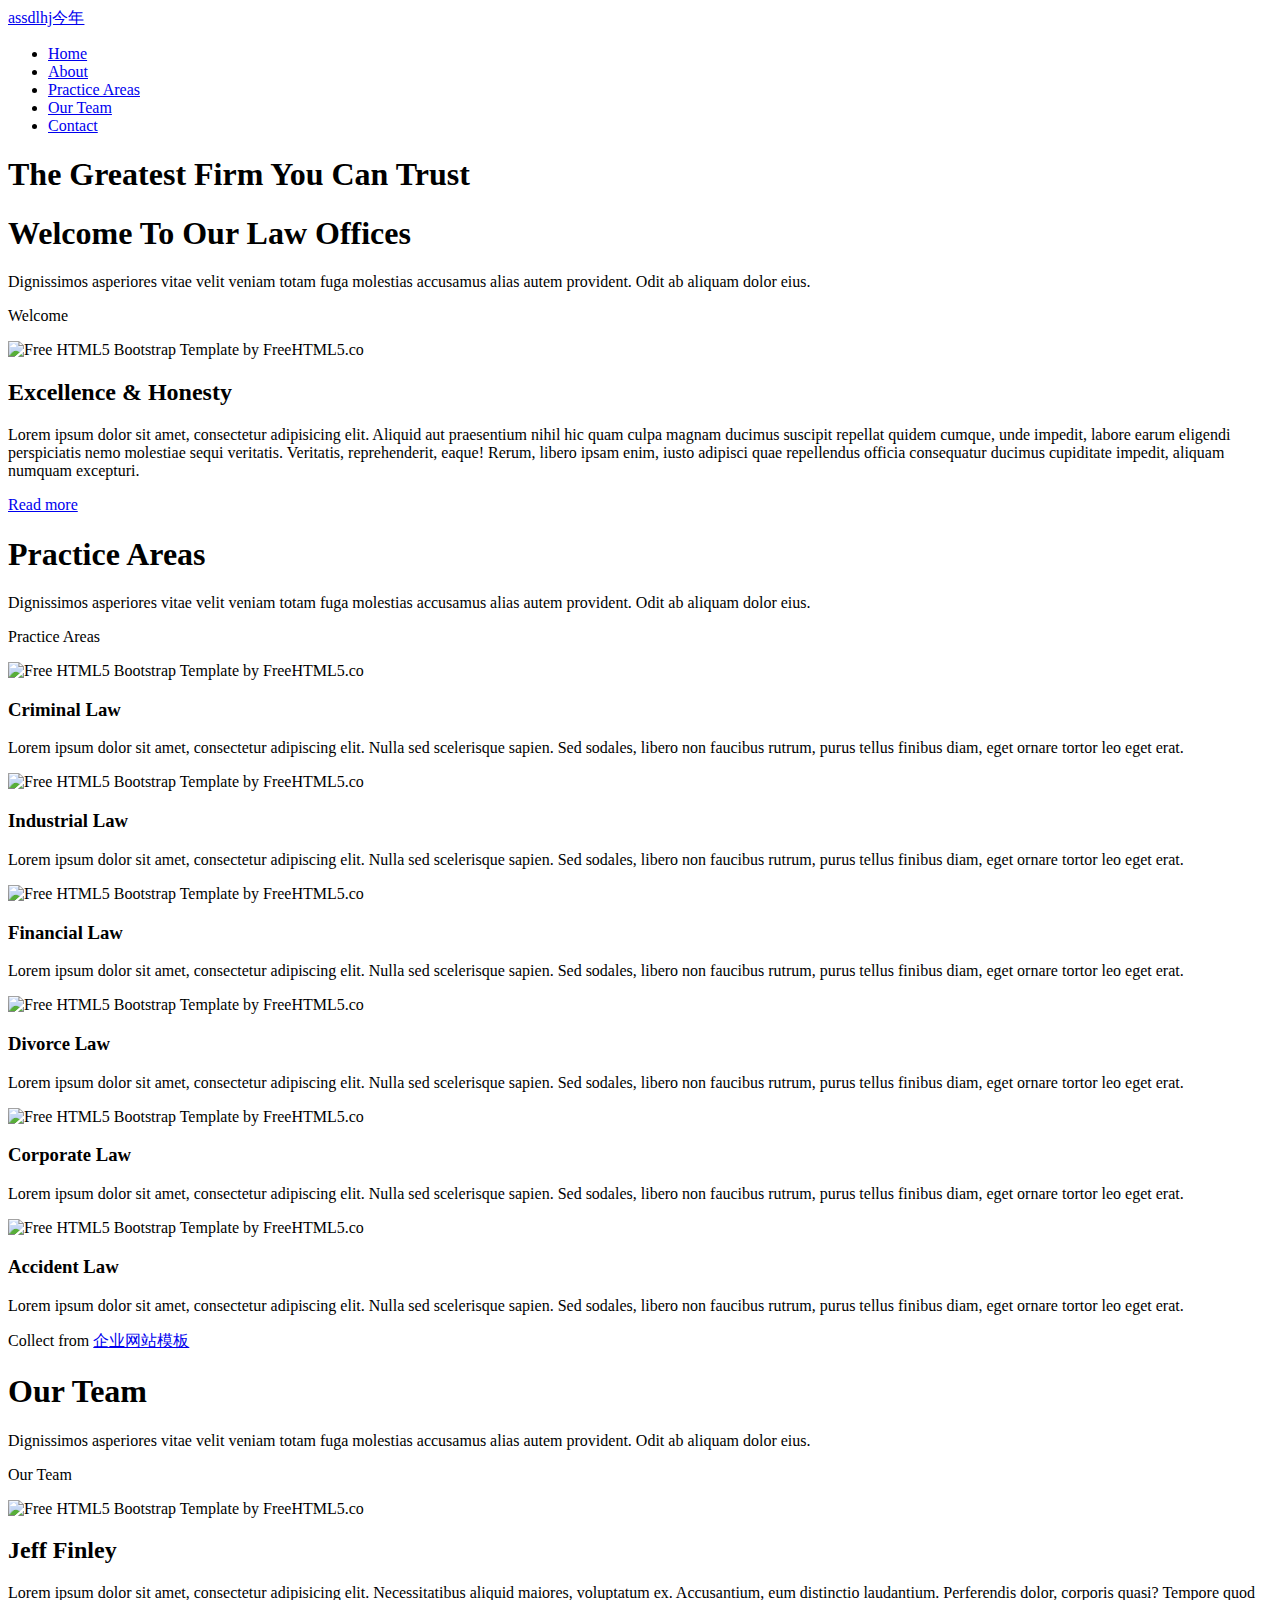
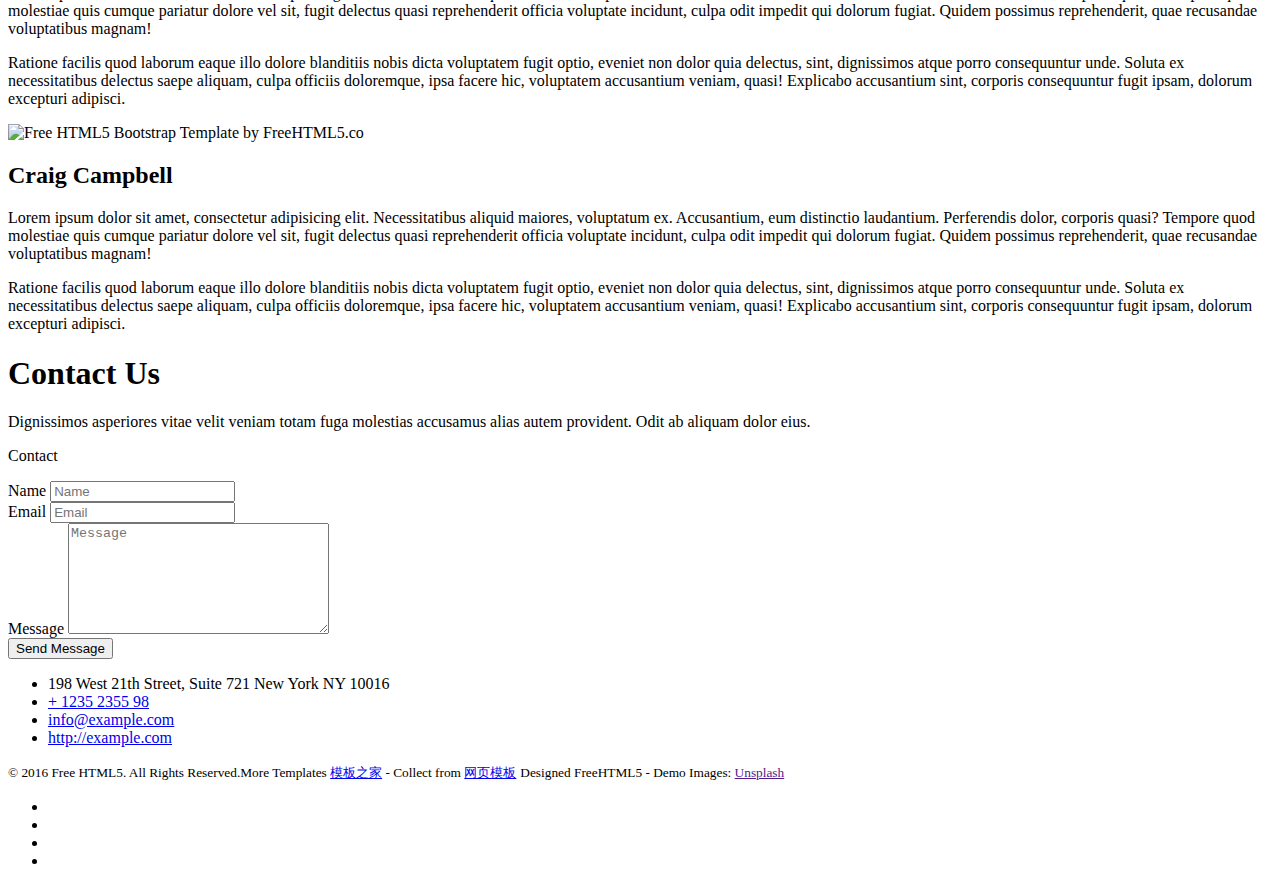
==== src/main/resources/templates/index.html @ 9cc547bf "Initial commit" ====
<!DOCTYPE HTML>
<html>
<head>
	<meta charset="utf-8">
	<meta http-equiv="X-UA-Compatible" content="IE=edge">
	<title>opops</title>
	<meta name="viewport" content="width=device-width, initial-scale=1">
	<meta name="description" content="Free HTML5 Website Template by FreeHTML5.co" />
	<meta name="keywords" content="free website templates, free html5, free template, free bootstrap, free website template, html5, css3, mobile first, responsive" />
	<meta name="author" content="FreeHTML5.co" />

	<!-- Facebook and Twitter integration -->
	<meta property="og:title" content=""/>
	<meta property="og:image" content=""/>
	<meta property="og:url" content=""/>
	<meta property="og:site_name" content=""/>
	<meta property="og:description" content=""/>
	<meta name="twitter:title" content="" />
	<meta name="twitter:image" content="" />
	<meta name="twitter:url" content="" />
	<meta name="twitter:card" content="" />

	<!-- <link href="https://fonts.googleapis.com/css?family=Open+Sans:300,400, 900" rel="stylesheet"> -->

	<!-- Animate.css -->
	<link rel="stylesheet" href="css/animate.css">
	<!-- Icomoon Icon Fonts-->
	<link rel="stylesheet" href="css/icomoon.css">
	<!-- Themify Icons-->
	<link rel="stylesheet" href="css/themify-icons.css">
	<!-- Bootstrap  -->
	<link rel="stylesheet" href="css/bootstrap.css">
	<!-- Magnific Popup -->
	<link rel="stylesheet" href="css/magnific-popup.css">
	<!-- Owl Carousel  -->
	<link rel="stylesheet" href="css/owl.carousel.min.css">
	<link rel="stylesheet" href="css/owl.theme.default.min.css">
	<!-- Flexslider -->
	<link rel="stylesheet" href="css/flexslider.css">
	<!-- Theme style  -->
	<link rel="stylesheet" href="css/style.css">

	<!-- Modernizr JS -->
	<script src="js/modernizr-2.6.2.min.js"></script>
	<!-- FOR IE9 below -->
	<!--[if lt IE 9]>
	<script src="js/respond.min.js"></script>
	<![endif]-->

</head>
<body>

<div class="gtco-loader"> </div>

<div id="page">
	<nav class="gtco-nav" role="navigation">
		<div class="container">
			<div class="row">
				<div class="col-sm-2 col-xs-12">
					<div id="gtco-logo"><a href="index.html">assdlhj今年</a></div>
				</div>
				<div class="col-xs-10 text-right menu-1 main-nav">
					<ul>
						<li class="active"><a href="#" data-nav-section="home">Home</a></li>
						<li><a href="#" data-nav-section="about">About</a></li>
						<li><a href="#" data-nav-section="practice-areas">Practice Areas</a></li>
						<li><a href="#" data-nav-section="our-team">Our Team</a></li>
						<li class="btn-cta"><a href="#" data-nav-section="contact"><span>Contact</span></a></li>
						<!-- For external page link -->
						<!-- <li><a href="http://freehtml5.co/" class="external">External</a></li> -->
					</ul>
				</div>
			</div>

		</div>
	</nav>

	<section id="gtco-hero" class="gtco-cover" style="background-image: url(images/img_bg_4.j"  data-section="home"  data-stellar-background-ratio="0.5">
		<div class="overlay"></div>
		<div class="container">
			<div class="row">
				<div class="col-md-12 col-md-offset-0 text-center">
					<div class="display-t">
						<div class="display-tc">
							<h1 class="animate-box" data-animate-effect="fadeIn">The Greatest Firm You Can Trust</h1>
							<p class="gtco-video-link animate-box" data-animate-effect="fadeIn"><a href="https://vimeo.com/channels/staffpicks/93951774" class="popup-vimeo"><i class="icon-controller-play"></i></a></p>
						</div>
					</div>
				</div>
			</div>
		</div>
	</section>

	<section id="gtco-about" data-section="about">
		<div class="container">
			<div class="row row-pb-md">
				<div class="col-md-8 col-md-offset-2 heading animate-box" data-animate-effect="fadeIn">
					<h1>Welcome To Our Law Offices</h1>
					<p class="sub">Dignissimos asperiores vitae velit veniam totam fuga molestias accusamus alias autem provident. Odit ab aliquam dolor eius.</p>
					<p class="subtle-text animate-box" data-animate-effect="fadeIn">Welcome</p>
				</div>
			</div>
			<div class="row">
				<div class="col-md-6 col-md-pull-1 animate-box" data-animate-effect="fadeInLeft">
					<div class="img-shadow">
						<img src="images/img_1.jpg" class="img-responsive" alt="Free HTML5 Bootstrap Template by FreeHTML5.co">
					</div>
				</div>
				<div class="col-md-6 animate-box" data-animate-effect="fadeInLeft">
					<h2 class="heading-colored">Excellence &amp; Honesty</h2>
					<p>Lorem ipsum dolor sit amet, consectetur adipisicing elit. Aliquid aut praesentium nihil hic quam culpa magnam ducimus suscipit repellat quidem cumque, unde impedit, labore earum eligendi perspiciatis nemo molestiae sequi veritatis. Veritatis, reprehenderit, eaque! Rerum, libero ipsam enim, iusto adipisci quae repellendus officia consequatur ducimus cupiditate impedit, aliquam numquam excepturi.</p>
					<p><a href="#" class="read-more">Read more <i class="icon-chevron-right"></i></a></p>
				</div>
			</div>
		</div>
	</section>

	<section id="gtco-practice-areas" data-section="practice-areas">
		<div class="container">
			<div class="row row-pb-md">
				<div class="col-md-8 col-md-offset-2 heading animate-box" data-animate-effect="fadeIn">
					<h1>Practice Areas</h1>
					<p class="sub">Dignissimos asperiores vitae velit veniam totam fuga molestias accusamus alias autem provident. Odit ab aliquam dolor eius.</p>
					<p class="subtle-text animate-box" data-animate-effect="fadeIn">Practice <span>Areas</span></p>
				</div>
			</div>
			<div class="row">
				<div class="col-md-6">
					<div class="gtco-practice-area-item animate-box">
						<div class="gtco-icon">
							<img src="images/scale.png" alt="Free HTML5 Bootstrap Template by FreeHTML5.co">
						</div>
						<div class="gtco-copy">
							<h3>Criminal Law</h3>
							<p>Lorem ipsum dolor sit amet, consectetur adipiscing elit. Nulla sed scelerisque sapien. Sed sodales, libero non faucibus rutrum, purus tellus finibus diam, eget ornare tortor leo eget erat. </p>
						</div>
					</div>

					<div class="gtco-practice-area-item animate-box">
						<div class="gtco-icon">
							<img src="images/scale.png" alt="Free HTML5 Bootstrap Template by FreeHTML5.co">
						</div>
						<div class="gtco-copy">
							<h3>Industrial Law</h3>
							<p>Lorem ipsum dolor sit amet, consectetur adipiscing elit. Nulla sed scelerisque sapien. Sed sodales, libero non faucibus rutrum, purus tellus finibus diam, eget ornare tortor leo eget erat. </p>
						</div>
					</div>

					<div class="gtco-practice-area-item animate-box">
						<div class="gtco-icon">
							<img src="images/scale.png" alt="Free HTML5 Bootstrap Template by FreeHTML5.co">
						</div>
						<div class="gtco-copy">
							<h3>Financial Law</h3>
							<p>Lorem ipsum dolor sit amet, consectetur adipiscing elit. Nulla sed scelerisque sapien. Sed sodales, libero non faucibus rutrum, purus tellus finibus diam, eget ornare tortor leo eget erat. </p>
						</div>
					</div>

				</div>
				<div class="col-md-6">

					<div class="gtco-practice-area-item animate-box">
						<div class="gtco-icon">
							<img src="images/scale.png" alt="Free HTML5 Bootstrap Template by FreeHTML5.co">
						</div>
						<div class="gtco-copy">
							<h3>Divorce Law</h3>
							<p>Lorem ipsum dolor sit amet, consectetur adipiscing elit. Nulla sed scelerisque sapien. Sed sodales, libero non faucibus rutrum, purus tellus finibus diam, eget ornare tortor leo eget erat. </p>
						</div>
					</div>

					<div class="gtco-practice-area-item animate-box">
						<div class="gtco-icon">
							<img src="images/scale.png" alt="Free HTML5 Bootstrap Template by FreeHTML5.co">
						</div>
						<div class="gtco-copy">
							<h3>Corporate Law</h3>
							<p>Lorem ipsum dolor sit amet, consectetur adipiscing elit. Nulla sed scelerisque sapien. Sed sodales, libero non faucibus rutrum, purus tellus finibus diam, eget ornare tortor leo eget erat. </p>
						</div>
					</div>

					<div class="gtco-practice-area-item animate-box">
						<div class="gtco-icon">
							<img src="images/scale.png" alt="Free HTML5 Bootstrap Template by FreeHTML5.co">
						</div>
						<div class="gtco-copy">
							<h3>Accident Law</h3>
							<p>Lorem ipsum dolor sit amet, consectetur adipiscing elit. Nulla sed scelerisque sapien. Sed sodales, libero non faucibus rutrum, purus tellus finibus diam, eget ornare tortor leo eget erat. </p>
						</div>
					</div>

				</div>
			</div>
		</div>
	</section>
	<div class="tlinks">Collect from <a href="http://www.cssmoban.com/" >企业网站模板</a></div>

	<section id="gtco-our-team" data-section="our-team">
		<div class="container">
			<div class="row row-pb-md">
				<div class="col-md-8 col-md-offset-2 heading animate-box" data-animate-effect="fadeIn">
					<h1>Our Team</h1>
					<p class="sub">Dignissimos asperiores vitae velit veniam totam fuga molestias accusamus alias autem provident. Odit ab aliquam dolor eius.</p>
					<p class="subtle-text animate-box" data-animate-effect="fadeIn">Our Team</p>
				</div>
			</div>
			<div class="row team-item gtco-team-reverse">
				<div class="col-md-6 col-md-push-7 animate-box" data-animate-effect="fadeInRight">
					<div class="img-shadow">
						<img src="images/img_team_1.jpg" class="img-responsive" alt="Free HTML5 Bootstrap Template by FreeHTML5.co">
					</div>
				</div>
				<div class="col-md-6  col-md-pull-6 animate-box" data-animate-effect="fadeInRight">
					<h2>Jeff Finley</h2>
					<p>Lorem ipsum dolor sit amet, consectetur adipisicing elit. Necessitatibus aliquid maiores, voluptatum ex. Accusantium, eum distinctio laudantium. Perferendis dolor, corporis quasi? Tempore quod molestiae quis cumque pariatur dolore vel sit, fugit delectus quasi reprehenderit officia voluptate incidunt, culpa odit impedit qui dolorum fugiat. Quidem possimus reprehenderit, quae recusandae voluptatibus magnam!</p>
					<p>Ratione facilis quod laborum eaque illo dolore blanditiis nobis dicta voluptatem fugit optio, eveniet non dolor quia delectus, sint, dignissimos atque porro consequuntur unde. Soluta ex necessitatibus delectus saepe aliquam, culpa officiis doloremque, ipsa facere hic, voluptatem accusantium veniam, quasi! Explicabo accusantium sint, corporis consequuntur fugit ipsam, dolorum excepturi adipisci.</p>
				</div>
			</div>

			<div class="row team-item gtco-team">
				<div class="col-md-6 col-md-pull-1 animate-box"  data-animate-effect="fadeInLeft">
					<div class="img-shadow">
						<img src="images/img_team_2.jpg" class="img-responsive" alt="Free HTML5 Bootstrap Template by FreeHTML5.co">
					</div>
				</div>
				<div class="col-md-6 animate-box" data-animate-effect="fadeInLeft">
					<h2>Craig Campbell</h2>
					<p>Lorem ipsum dolor sit amet, consectetur adipisicing elit. Necessitatibus aliquid maiores, voluptatum ex. Accusantium, eum distinctio laudantium. Perferendis dolor, corporis quasi? Tempore quod molestiae quis cumque pariatur dolore vel sit, fugit delectus quasi reprehenderit officia voluptate incidunt, culpa odit impedit qui dolorum fugiat. Quidem possimus reprehenderit, quae recusandae voluptatibus magnam!</p>
					<p>Ratione facilis quod laborum eaque illo dolore blanditiis nobis dicta voluptatem fugit optio, eveniet non dolor quia delectus, sint, dignissimos atque porro consequuntur unde. Soluta ex necessitatibus delectus saepe aliquam, culpa officiis doloremque, ipsa facere hic, voluptatem accusantium veniam, quasi! Explicabo accusantium sint, corporis consequuntur fugit ipsam, dolorum excepturi adipisci.</p>
				</div>
			</div>

		</div>
	</section>

	<section id="gtco-contact" data-section="contact">
		<div class="container">
			<div class="row row-pb-md">
				<div class="col-md-8 col-md-offset-2 heading animate-box" data-animate-effect="fadeIn">
					<h1>Contact Us</h1>
					<p class="sub">Dignissimos asperiores vitae velit veniam totam fuga molestias accusamus alias autem provident. Odit ab aliquam dolor eius.</p>
					<p class="subtle-text animate-box" data-animate-effect="fadeIn">Contact</p>
				</div>
			</div>
			<div class="row">
				<div class="col-md-6 col-md-push-6 animate-box">
					<form action="#">
						<div class="form-group">
							<label for="name" class="sr-only">Name</label>
							<input type="text" class="form-control" placeholder="Name" id="name">
						</div>
						<div class="form-group">
							<label for="email" class="sr-only">Email</label>
							<input type="text" class="form-control" placeholder="Email" id="email">
						</div>
						<div class="form-group">
							<label for="message" class="sr-only">Message</label>
							<textarea name="message" id="message" class="form-control" cols="30" rows="7" placeholder="Message"></textarea>
						</div>
						<div class="form-group">
							<input type="submit" value="Send Message" class="btn btn-primary">
						</div>
					</form>
				</div>
				<div class="col-md-4 col-md-pull-6 animate-box">
					<div class="gtco-contact-info">
						<ul>
							<li class="address">198 West 21th Street, Suite 721 New York NY 10016</li>
							<li class="phone"><a href="tel://1235235598">+ 1235 2355 98</a></li>
							<li class="email"><a href="mailto:info@yoursite.com">info@example.com</a></li>
							<li class="url"><a href="#">http://example.com</a></li>
						</ul>
					</div>
				</div>
			</div>
		</div>
	</section>

	<footer id="gtco-footer" role="contentinfo">
		<div class="container">

			<div class="row copyright">
				<div class="col-md-12">
					<p class="pull-left">
						<small class="block">&copy; 2016 Free HTML5. All Rights Reserved.More Templates <a href="http://www.cssmoban.com/" target="_blank" title="模板之家">模板之家</a> - Collect from <a href="http://www.cssmoban.com/" title="网页模板" target="_blank">网页模板</a></small>
						<small class="block">Designed FreeHTML5 - Demo Images: <a href="" target="_blank">Unsplash</a></small>
					</p>
					<p class="pull-right">
					<ul class="gtco-social-icons pull-right">
						<li><a href="#"><i class="icon-twitter"></i></a></li>
						<li><a href="#"><i class="icon-facebook"></i></a></li>
						<li><a href="#"><i class="icon-linkedin"></i></a></li>
						<li><a href="#"><i class="icon-dribbble"></i></a></li>
					</ul>
					</p>
				</div>
			</div>

		</div>
	</footer>
</div>

<div class="gototop js-top">
	<a href="#" class="js-gotop"><i class="icon-arrow-up"></i></a>
</div>

<!-- jQuery -->
<script src="js/jquery.min.js"></script>
<!-- jQuery Easing -->
<script src="js/jquery.easing.1.3.js"></script>
<!-- Bootstrap -->
<script src="js/bootstrap.min.js"></script>
<!-- Waypoints -->
<script src="js/jquery.waypoints.min.js"></script>
<!-- Stellar -->
<script src="js/jquery.stellar.min.js"></script>
<!-- Magnific Popup -->
<script src="js/jquery.magnific-popup.min.js"></script>
<script src="js/magnific-popup-options.js"></script>
<!-- Main -->
<script src="js/main.js"></script>

</body>
</html>
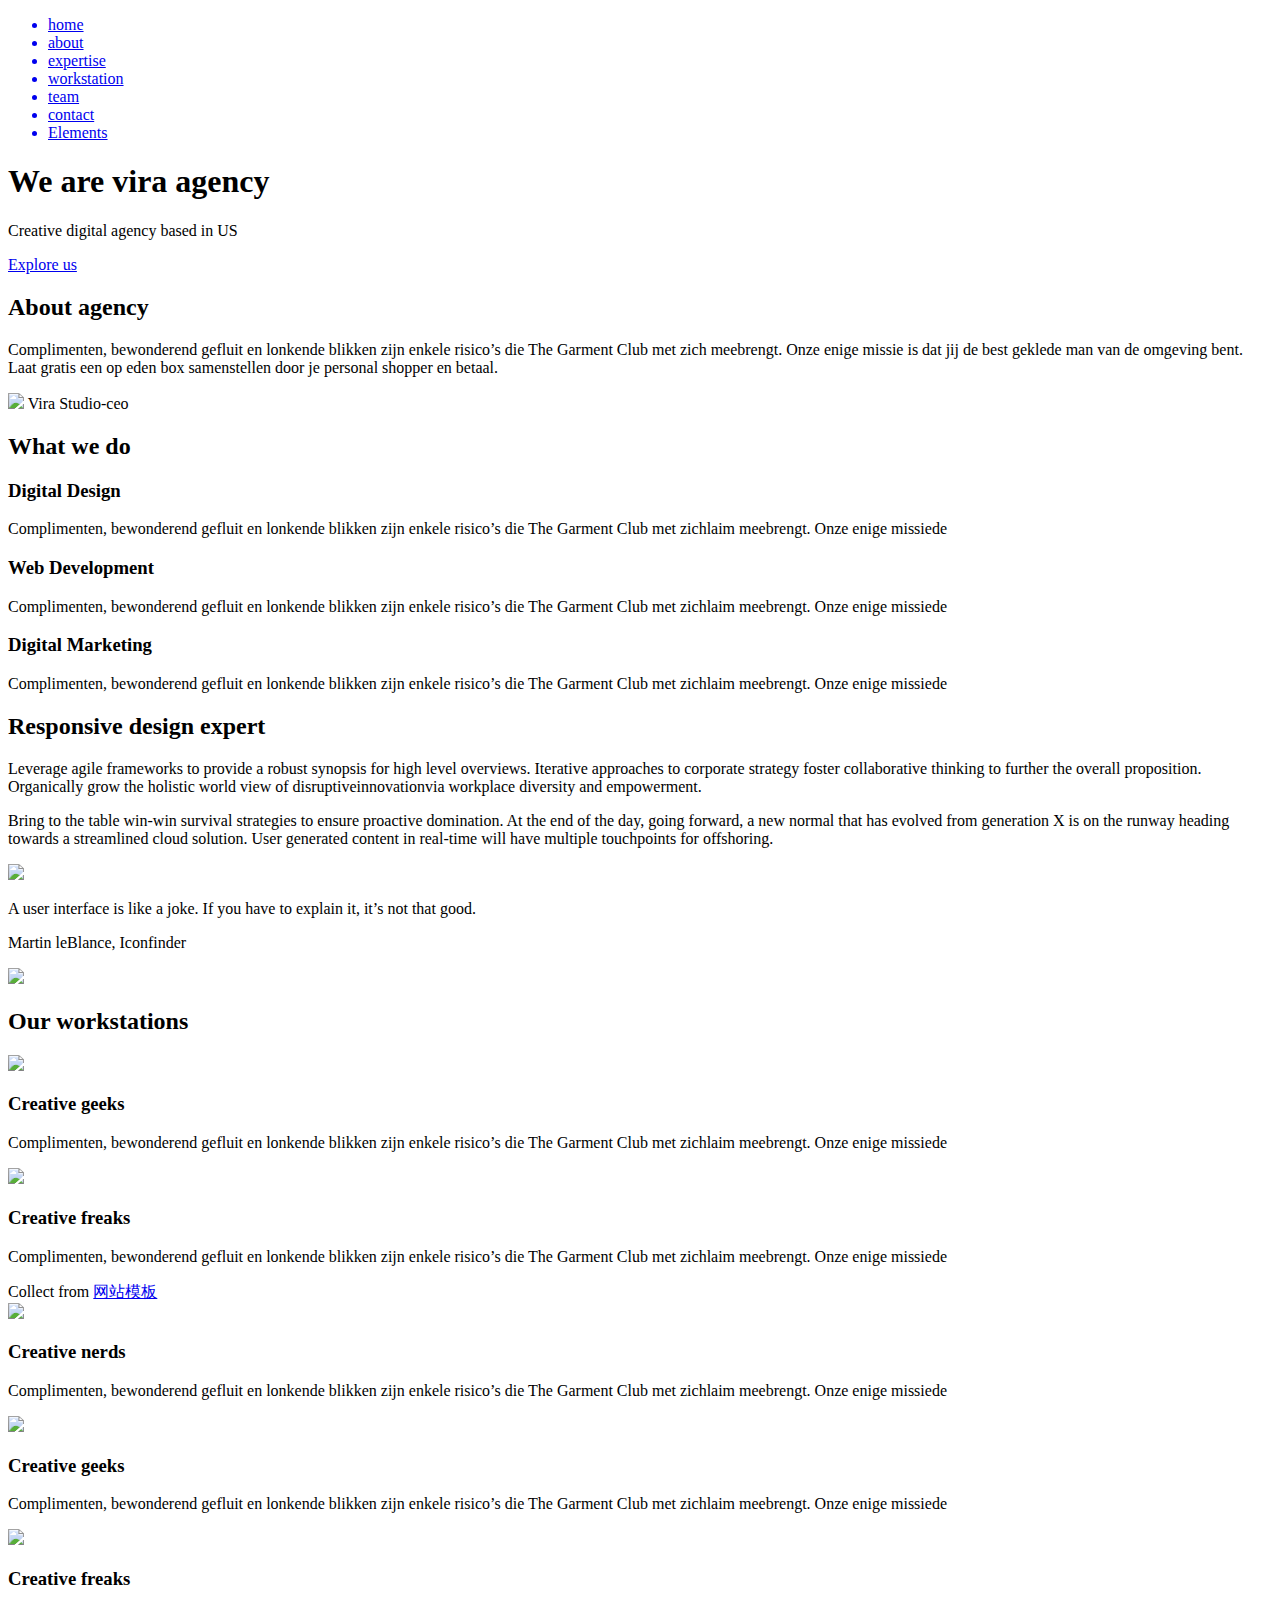
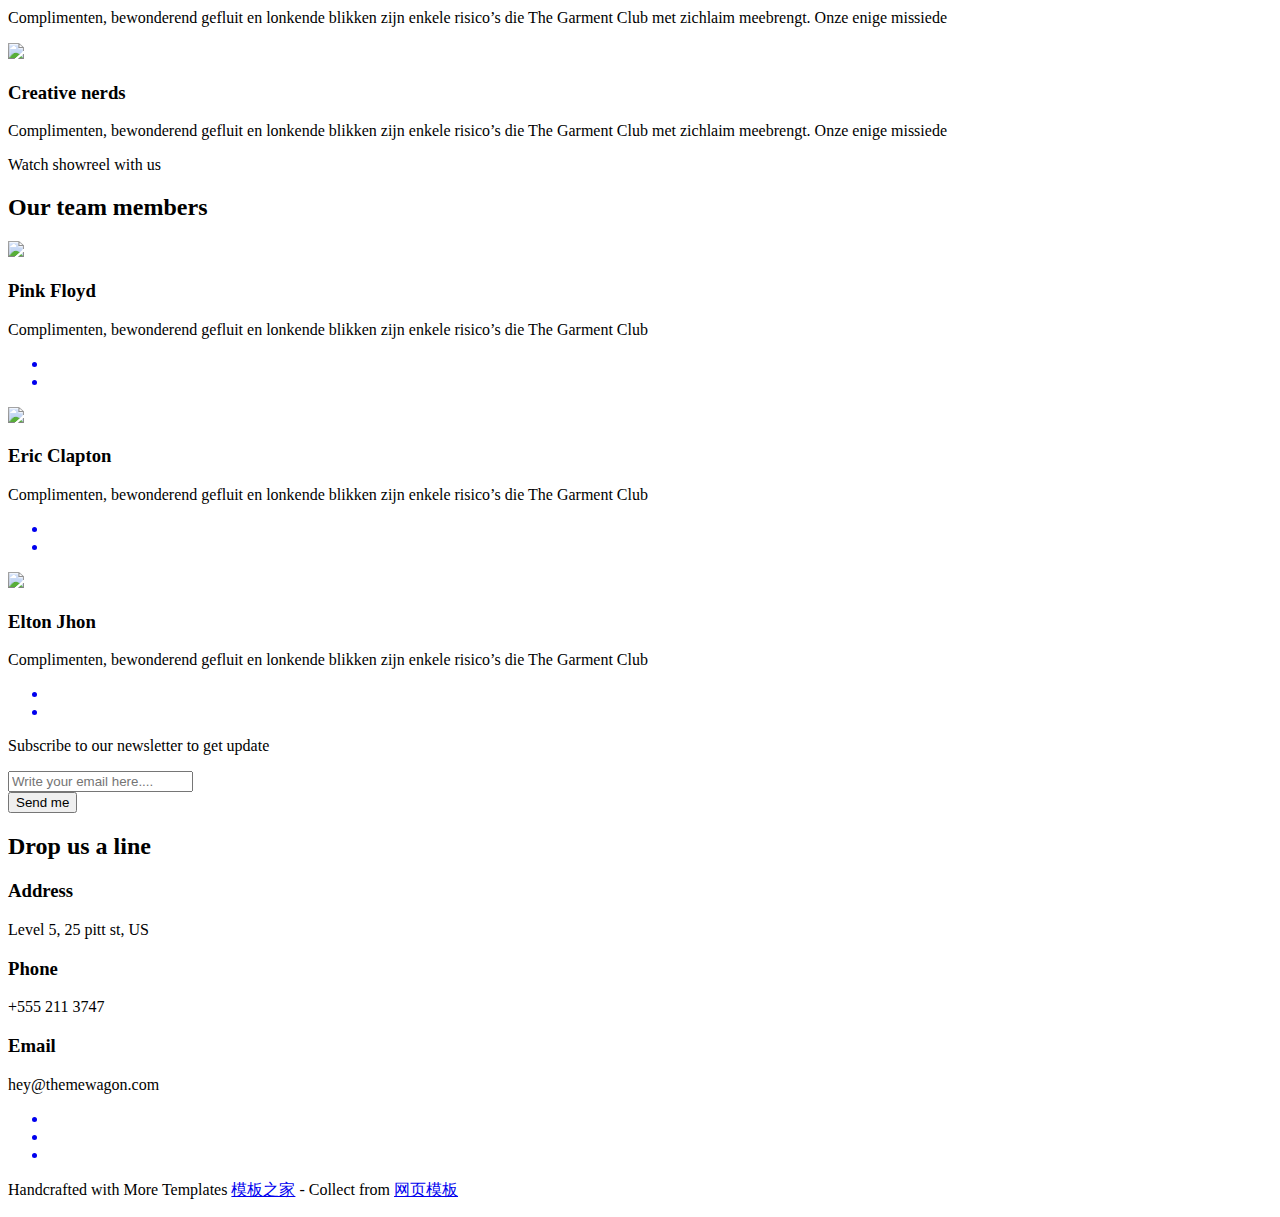
==== commit 96c2a7ec: "提交测试代码" ====
--- a/src/main/resources/templates/index.html
+++ b/src/main/resources/templates/index.html
@@ -1,325 +1,426 @@
-<!DOCTYPE HTML>
-<html>
-<head>
-	<meta charset="utf-8">
-	<meta http-equiv="X-UA-Compatible" content="IE=edge">
-	<title>opops</title>
-	<meta name="viewport" content="width=device-width, initial-scale=1">
-	<meta name="description" content="Free HTML5 Website Template by FreeHTML5.co" />
-	<meta name="keywords" content="free website templates, free html5, free template, free bootstrap, free website template, html5, css3, mobile first, responsive" />
-	<meta name="author" content="FreeHTML5.co" />
-
-	<!-- Facebook and Twitter integration -->
-	<meta property="og:title" content=""/>
-	<meta property="og:image" content=""/>
-	<meta property="og:url" content=""/>
-	<meta property="og:site_name" content=""/>
-	<meta property="og:description" content=""/>
-	<meta name="twitter:title" content="" />
-	<meta name="twitter:image" content="" />
-	<meta name="twitter:url" content="" />
-	<meta name="twitter:card" content="" />
-
-	<!-- <link href="https://fonts.googleapis.com/css?family=Open+Sans:300,400, 900" rel="stylesheet"> -->
-
-	<!-- Animate.css -->
-	<link rel="stylesheet" href="css/animate.css">
-	<!-- Icomoon Icon Fonts-->
-	<link rel="stylesheet" href="css/icomoon.css">
-	<!-- Themify Icons-->
-	<link rel="stylesheet" href="css/themify-icons.css">
-	<!-- Bootstrap  -->
-	<link rel="stylesheet" href="css/bootstrap.css">
-	<!-- Magnific Popup -->
-	<link rel="stylesheet" href="css/magnific-popup.css">
-	<!-- Owl Carousel  -->
-	<link rel="stylesheet" href="css/owl.carousel.min.css">
-	<link rel="stylesheet" href="css/owl.theme.default.min.css">
-	<!-- Flexslider -->
-	<link rel="stylesheet" href="css/flexslider.css">
-	<!-- Theme style  -->
-	<link rel="stylesheet" href="css/style.css">
-
-	<!-- Modernizr JS -->
-	<script src="js/modernizr-2.6.2.min.js"></script>
-	<!-- FOR IE9 below -->
-	<!--[if lt IE 9]>
-	<script src="js/respond.min.js"></script>
-	<![endif]-->
-
-</head>
-<body>
-
-<div class="gtco-loader"> </div>
-
-<div id="page">
-	<nav class="gtco-nav" role="navigation">
-		<div class="container">
-			<div class="row">
-				<div class="col-sm-2 col-xs-12">
-					<div id="gtco-logo"><a href="index.html">assdlhj今年</a></div>
-				</div>
-				<div class="col-xs-10 text-right menu-1 main-nav">
-					<ul>
-						<li class="active"><a href="#" data-nav-section="home">Home</a></li>
-						<li><a href="#" data-nav-section="about">About</a></li>
-						<li><a href="#" data-nav-section="practice-areas">Practice Areas</a></li>
-						<li><a href="#" data-nav-section="our-team">Our Team</a></li>
-						<li class="btn-cta"><a href="#" data-nav-section="contact"><span>Contact</span></a></li>
-						<!-- For external page link -->
-						<!-- <li><a href="http://freehtml5.co/" class="external">External</a></li> -->
-					</ul>
-				</div>
-			</div>
-
-		</div>
-	</nav>
-
-	<section id="gtco-hero" class="gtco-cover" style="background-image: url(images/img_bg_4.j"  data-section="home"  data-stellar-background-ratio="0.5">
-		<div class="overlay"></div>
-		<div class="container">
-			<div class="row">
-				<div class="col-md-12 col-md-offset-0 text-center">
-					<div class="display-t">
-						<div class="display-tc">
-							<h1 class="animate-box" data-animate-effect="fadeIn">The Greatest Firm You Can Trust</h1>
-							<p class="gtco-video-link animate-box" data-animate-effect="fadeIn"><a href="https://vimeo.com/channels/staffpicks/93951774" class="popup-vimeo"><i class="icon-controller-play"></i></a></p>
-						</div>
-					</div>
-				</div>
-			</div>
-		</div>
-	</section>
-
-	<section id="gtco-about" data-section="about">
-		<div class="container">
-			<div class="row row-pb-md">
-				<div class="col-md-8 col-md-offset-2 heading animate-box" data-animate-effect="fadeIn">
-					<h1>Welcome To Our Law Offices</h1>
-					<p class="sub">Dignissimos asperiores vitae velit veniam totam fuga molestias accusamus alias autem provident. Odit ab aliquam dolor eius.</p>
-					<p class="subtle-text animate-box" data-animate-effect="fadeIn">Welcome</p>
-				</div>
-			</div>
-			<div class="row">
-				<div class="col-md-6 col-md-pull-1 animate-box" data-animate-effect="fadeInLeft">
-					<div class="img-shadow">
-						<img src="images/img_1.jpg" class="img-responsive" alt="Free HTML5 Bootstrap Template by FreeHTML5.co">
-					</div>
-				</div>
-				<div class="col-md-6 animate-box" data-animate-effect="fadeInLeft">
-					<h2 class="heading-colored">Excellence &amp; Honesty</h2>
-					<p>Lorem ipsum dolor sit amet, consectetur adipisicing elit. Aliquid aut praesentium nihil hic quam culpa magnam ducimus suscipit repellat quidem cumque, unde impedit, labore earum eligendi perspiciatis nemo molestiae sequi veritatis. Veritatis, reprehenderit, eaque! Rerum, libero ipsam enim, iusto adipisci quae repellendus officia consequatur ducimus cupiditate impedit, aliquam numquam excepturi.</p>
-					<p><a href="#" class="read-more">Read more <i class="icon-chevron-right"></i></a></p>
-				</div>
-			</div>
-		</div>
-	</section>
-
-	<section id="gtco-practice-areas" data-section="practice-areas">
-		<div class="container">
-			<div class="row row-pb-md">
-				<div class="col-md-8 col-md-offset-2 heading animate-box" data-animate-effect="fadeIn">
-					<h1>Practice Areas</h1>
-					<p class="sub">Dignissimos asperiores vitae velit veniam totam fuga molestias accusamus alias autem provident. Odit ab aliquam dolor eius.</p>
-					<p class="subtle-text animate-box" data-animate-effect="fadeIn">Practice <span>Areas</span></p>
-				</div>
-			</div>
-			<div class="row">
-				<div class="col-md-6">
-					<div class="gtco-practice-area-item animate-box">
-						<div class="gtco-icon">
-							<img src="images/scale.png" alt="Free HTML5 Bootstrap Template by FreeHTML5.co">
-						</div>
-						<div class="gtco-copy">
-							<h3>Criminal Law</h3>
-							<p>Lorem ipsum dolor sit amet, consectetur adipiscing elit. Nulla sed scelerisque sapien. Sed sodales, libero non faucibus rutrum, purus tellus finibus diam, eget ornare tortor leo eget erat. </p>
-						</div>
-					</div>
-
-					<div class="gtco-practice-area-item animate-box">
-						<div class="gtco-icon">
-							<img src="images/scale.png" alt="Free HTML5 Bootstrap Template by FreeHTML5.co">
-						</div>
-						<div class="gtco-copy">
-							<h3>Industrial Law</h3>
-							<p>Lorem ipsum dolor sit amet, consectetur adipiscing elit. Nulla sed scelerisque sapien. Sed sodales, libero non faucibus rutrum, purus tellus finibus diam, eget ornare tortor leo eget erat. </p>
-						</div>
-					</div>
-
-					<div class="gtco-practice-area-item animate-box">
-						<div class="gtco-icon">
-							<img src="images/scale.png" alt="Free HTML5 Bootstrap Template by FreeHTML5.co">
-						</div>
-						<div class="gtco-copy">
-							<h3>Financial Law</h3>
-							<p>Lorem ipsum dolor sit amet, consectetur adipiscing elit. Nulla sed scelerisque sapien. Sed sodales, libero non faucibus rutrum, purus tellus finibus diam, eget ornare tortor leo eget erat. </p>
-						</div>
-					</div>
-
-				</div>
-				<div class="col-md-6">
-
-					<div class="gtco-practice-area-item animate-box">
-						<div class="gtco-icon">
-							<img src="images/scale.png" alt="Free HTML5 Bootstrap Template by FreeHTML5.co">
-						</div>
-						<div class="gtco-copy">
-							<h3>Divorce Law</h3>
-							<p>Lorem ipsum dolor sit amet, consectetur adipiscing elit. Nulla sed scelerisque sapien. Sed sodales, libero non faucibus rutrum, purus tellus finibus diam, eget ornare tortor leo eget erat. </p>
-						</div>
-					</div>
-
-					<div class="gtco-practice-area-item animate-box">
-						<div class="gtco-icon">
-							<img src="images/scale.png" alt="Free HTML5 Bootstrap Template by FreeHTML5.co">
-						</div>
-						<div class="gtco-copy">
-							<h3>Corporate Law</h3>
-							<p>Lorem ipsum dolor sit amet, consectetur adipiscing elit. Nulla sed scelerisque sapien. Sed sodales, libero non faucibus rutrum, purus tellus finibus diam, eget ornare tortor leo eget erat. </p>
-						</div>
-					</div>
-
-					<div class="gtco-practice-area-item animate-box">
-						<div class="gtco-icon">
-							<img src="images/scale.png" alt="Free HTML5 Bootstrap Template by FreeHTML5.co">
-						</div>
-						<div class="gtco-copy">
-							<h3>Accident Law</h3>
-							<p>Lorem ipsum dolor sit amet, consectetur adipiscing elit. Nulla sed scelerisque sapien. Sed sodales, libero non faucibus rutrum, purus tellus finibus diam, eget ornare tortor leo eget erat. </p>
-						</div>
-					</div>
-
-				</div>
-			</div>
-		</div>
-	</section>
-	<div class="tlinks">Collect from <a href="http://www.cssmoban.com/" >企业网站模板</a></div>
-
-	<section id="gtco-our-team" data-section="our-team">
-		<div class="container">
-			<div class="row row-pb-md">
-				<div class="col-md-8 col-md-offset-2 heading animate-box" data-animate-effect="fadeIn">
-					<h1>Our Team</h1>
-					<p class="sub">Dignissimos asperiores vitae velit veniam totam fuga molestias accusamus alias autem provident. Odit ab aliquam dolor eius.</p>
-					<p class="subtle-text animate-box" data-animate-effect="fadeIn">Our Team</p>
-				</div>
-			</div>
-			<div class="row team-item gtco-team-reverse">
-				<div class="col-md-6 col-md-push-7 animate-box" data-animate-effect="fadeInRight">
-					<div class="img-shadow">
-						<img src="images/img_team_1.jpg" class="img-responsive" alt="Free HTML5 Bootstrap Template by FreeHTML5.co">
-					</div>
-				</div>
-				<div class="col-md-6  col-md-pull-6 animate-box" data-animate-effect="fadeInRight">
-					<h2>Jeff Finley</h2>
-					<p>Lorem ipsum dolor sit amet, consectetur adipisicing elit. Necessitatibus aliquid maiores, voluptatum ex. Accusantium, eum distinctio laudantium. Perferendis dolor, corporis quasi? Tempore quod molestiae quis cumque pariatur dolore vel sit, fugit delectus quasi reprehenderit officia voluptate incidunt, culpa odit impedit qui dolorum fugiat. Quidem possimus reprehenderit, quae recusandae voluptatibus magnam!</p>
-					<p>Ratione facilis quod laborum eaque illo dolore blanditiis nobis dicta voluptatem fugit optio, eveniet non dolor quia delectus, sint, dignissimos atque porro consequuntur unde. Soluta ex necessitatibus delectus saepe aliquam, culpa officiis doloremque, ipsa facere hic, voluptatem accusantium veniam, quasi! Explicabo accusantium sint, corporis consequuntur fugit ipsam, dolorum excepturi adipisci.</p>
-				</div>
-			</div>
-
-			<div class="row team-item gtco-team">
-				<div class="col-md-6 col-md-pull-1 animate-box"  data-animate-effect="fadeInLeft">
-					<div class="img-shadow">
-						<img src="images/img_team_2.jpg" class="img-responsive" alt="Free HTML5 Bootstrap Template by FreeHTML5.co">
-					</div>
-				</div>
-				<div class="col-md-6 animate-box" data-animate-effect="fadeInLeft">
-					<h2>Craig Campbell</h2>
-					<p>Lorem ipsum dolor sit amet, consectetur adipisicing elit. Necessitatibus aliquid maiores, voluptatum ex. Accusantium, eum distinctio laudantium. Perferendis dolor, corporis quasi? Tempore quod molestiae quis cumque pariatur dolore vel sit, fugit delectus quasi reprehenderit officia voluptate incidunt, culpa odit impedit qui dolorum fugiat. Quidem possimus reprehenderit, quae recusandae voluptatibus magnam!</p>
-					<p>Ratione facilis quod laborum eaque illo dolore blanditiis nobis dicta voluptatem fugit optio, eveniet non dolor quia delectus, sint, dignissimos atque porro consequuntur unde. Soluta ex necessitatibus delectus saepe aliquam, culpa officiis doloremque, ipsa facere hic, voluptatem accusantium veniam, quasi! Explicabo accusantium sint, corporis consequuntur fugit ipsam, dolorum excepturi adipisci.</p>
-				</div>
-			</div>
-
-		</div>
-	</section>
-
-	<section id="gtco-contact" data-section="contact">
-		<div class="container">
-			<div class="row row-pb-md">
-				<div class="col-md-8 col-md-offset-2 heading animate-box" data-animate-effect="fadeIn">
-					<h1>Contact Us</h1>
-					<p class="sub">Dignissimos asperiores vitae velit veniam totam fuga molestias accusamus alias autem provident. Odit ab aliquam dolor eius.</p>
-					<p class="subtle-text animate-box" data-animate-effect="fadeIn">Contact</p>
-				</div>
-			</div>
-			<div class="row">
-				<div class="col-md-6 col-md-push-6 animate-box">
-					<form action="#">
-						<div class="form-group">
-							<label for="name" class="sr-only">Name</label>
-							<input type="text" class="form-control" placeholder="Name" id="name">
-						</div>
-						<div class="form-group">
-							<label for="email" class="sr-only">Email</label>
-							<input type="text" class="form-control" placeholder="Email" id="email">
-						</div>
-						<div class="form-group">
-							<label for="message" class="sr-only">Message</label>
-							<textarea name="message" id="message" class="form-control" cols="30" rows="7" placeholder="Message"></textarea>
-						</div>
-						<div class="form-group">
-							<input type="submit" value="Send Message" class="btn btn-primary">
-						</div>
-					</form>
-				</div>
-				<div class="col-md-4 col-md-pull-6 animate-box">
-					<div class="gtco-contact-info">
-						<ul>
-							<li class="address">198 West 21th Street, Suite 721 New York NY 10016</li>
-							<li class="phone"><a href="tel://1235235598">+ 1235 2355 98</a></li>
-							<li class="email"><a href="mailto:info@yoursite.com">info@example.com</a></li>
-							<li class="url"><a href="#">http://example.com</a></li>
-						</ul>
-					</div>
-				</div>
-			</div>
-		</div>
-	</section>
-
-	<footer id="gtco-footer" role="contentinfo">
-		<div class="container">
-
-			<div class="row copyright">
-				<div class="col-md-12">
-					<p class="pull-left">
-						<small class="block">&copy; 2016 Free HTML5. All Rights Reserved.More Templates <a href="http://www.cssmoban.com/" target="_blank" title="模板之家">模板之家</a> - Collect from <a href="http://www.cssmoban.com/" title="网页模板" target="_blank">网页模板</a></small>
-						<small class="block">Designed FreeHTML5 - Demo Images: <a href="" target="_blank">Unsplash</a></small>
-					</p>
-					<p class="pull-right">
-					<ul class="gtco-social-icons pull-right">
-						<li><a href="#"><i class="icon-twitter"></i></a></li>
-						<li><a href="#"><i class="icon-facebook"></i></a></li>
-						<li><a href="#"><i class="icon-linkedin"></i></a></li>
-						<li><a href="#"><i class="icon-dribbble"></i></a></li>
-					</ul>
-					</p>
-				</div>
-			</div>
-
-		</div>
-	</footer>
-</div>
-
-<div class="gototop js-top">
-	<a href="#" class="js-gotop"><i class="icon-arrow-up"></i></a>
-</div>
-
-<!-- jQuery -->
-<script src="js/jquery.min.js"></script>
-<!-- jQuery Easing -->
-<script src="js/jquery.easing.1.3.js"></script>
-<!-- Bootstrap -->
-<script src="js/bootstrap.min.js"></script>
-<!-- Waypoints -->
-<script src="js/jquery.waypoints.min.js"></script>
-<!-- Stellar -->
-<script src="js/jquery.stellar.min.js"></script>
-<!-- Magnific Popup -->
-<script src="js/jquery.magnific-popup.min.js"></script>
-<script src="js/magnific-popup-options.js"></script>
-<!-- Main -->
-<script src="js/main.js"></script>
-
-</body>
-</html>
-
+<!DOCTYPE html>
+<html lang="en">
+    <head>
+        <meta charset="utf-8">
+        <meta http-equiv="X-UA-Compatible" content="IE=edge">
+        <meta name="viewport" content="width=device-width, initial-scale=1">
+
+        <title>Vira | Home</title>
+        <link rel="shortcut icon" type="image/x-icon" href="images/logo.png"/>
+
+        <link href="css/bootstrap.min.css" rel="stylesheet">
+        <link href="css/bootstrap-theme.min.css" rel="stylesheet">
+
+        <link href="css/owl.carousel.css" rel="stylesheet">
+        <link href="css/owl.theme.default.min.css" rel="stylesheet">
+
+        <link href="css/magnific-popup.css" rel="stylesheet">
+
+        <link href="css/style.css" rel="stylesheet">
+
+
+        <!--[if lt IE 9]>
+        <script src="https://oss.maxcdn.com/html5shiv/3.7.3/html5shiv.min.js"></script>
+        <script src="https://oss.maxcdn.com/respond/1.4.2/respond.min.js"></script>
+        <![endif]-->
+    </head>
+    <body>
+        <div id="menu-item" class="menu-item hide-menu">
+            <div class="container">
+                <ul>
+                    <a href="index.html"><li>home</li></a>
+                    <a href="#about"><li>about</li></a>
+                    <a href="#expertise"><li>expertise</li></a>
+                    <a href="#workstation"><li>workstation</li></a>
+                    <a href="#team"><li>team</li></a>
+                    <a href="#contact"><li>contact</li></a>
+                    <a href="elements.html"><li>Elements</li></a>
+                </ul>
+            </div>
+        </div>
+        <div class="main">
+            <header class="bg-img header">
+                <nav class="navbar navbar-default navbar-vira">
+                    <div class="container">
+                        <div class="navigation-bar">
+                            <div class="row">
+                                <div class="col-xs-6">
+                                    <div class="logo">
+                                        <a href="index.html"><span class="fa fa-viacoin"></span></a>
+                                    </div>
+                                </div>
+                                <div class="col-xs-6 text-right">
+                                    <div class="menu m">
+                                        <a href="#"><span class="ion-navicon _ion-android-menu"></span></a>
+                                    </div>
+                                </div>
+                            </div>
+                        </div>
+                    </div>
+                </nav>
+                <div class="container">
+                    <div class="row">
+                        <div class="intro-box">
+                            <div class="intro">
+                                <h1>We are vira agency</h1>
+                                <p>Creative digital agency based in US</p>
+                                <a class="btn vira-btn" href="#">Explore us</a>
+                            </div>
+                        </div>
+                    </div>
+                </div>
+            </header>
+            <section id="about" class="about section">
+                <div class="container">
+                    <div class="row">
+                        <div class="col-sm-8 col-sm-offset-2">
+                            <h2 class="title">About agency</h2>
+                            <p>
+                                Complimenten, bewonderend gefluit en lonkende blikken zijn enkele risico’s die The Garment Club met zich meebrengt. Onze enige missie is dat jij de best geklede man van de omgeving bent. Laat gratis een op eden box samenstellen door je personal shopper en betaal. 
+                            </p>
+                            <img src="images/signature.png">
+                            <span>Vira Studio-ceo</span>
+                        </div>
+                    </div>
+                </div>
+            </section>
+            <section class="purpose section">
+                <div class="container">
+                    <h2 class="title">What we do</h2>
+                    <div class="row">
+                        <div class="col-sm-4">
+                            <div class="vira-card">
+                                <div class="vira-card-header">
+                                    <div class="card-icon">
+                                        <span class="fa fa-diamond" aria-hidden="true"></span>
+                                    </div>
+                                </div>
+                                <div class="vira-card-content">
+                                    <h3>Digital Design</h3>
+                                    <p>
+                                        Complimenten, bewonderend gefluit en lonkende blikken zijn enkele risico’s die The Garment Club met zichlaim meebrengt. Onze enige missiede
+                                    </p>
+                                </div>
+                            </div>
+                        </div>
+                        <div class="col-sm-4">
+                            <div class="vira-card">
+                                <div class="vira-card-header">
+                                    <div class="card-icon">
+                                        <span class="fa fa-cogs" aria-hidden="true"></span>
+                                    </div>
+                                </div>
+                                <div class="vira-card-content">
+                                    <h3>Web Development</h3>
+                                    <p>
+                                        Complimenten, bewonderend gefluit en lonkende blikken zijn enkele risico’s die The Garment Club met zichlaim meebrengt. Onze enige missiede
+                                    </p>
+                                </div>
+                            </div>
+                        </div>
+                        <div class="col-sm-4">
+                            <div class="vira-card">
+                                <div class="vira-card-header">
+                                    <div class="card-icon">
+                                        <span class="fa fa-bicycle" aria-hidden="true"></span>
+                                    </div>
+                                </div>
+                                <div class="vira-card-content">
+                                    <h3>Digital Marketing</h3>
+                                    <p>
+                                        Complimenten, bewonderend gefluit en lonkende blikken zijn enkele risico’s die The Garment Club met zichlaim meebrengt. Onze enige missiede
+                                    </p>
+                                </div>
+                            </div>
+                        </div>
+                    </div>
+                </div>
+            </section>
+            <section id="expertise" class="expert">
+                <div class="container-fluid">
+                    <div class="row">
+                        <div class="col-sm-6 bg-img">
+                            <div></div>
+                        </div>
+                        <div class="col-sm-5 section">
+                            <h2 class="title">Responsive design expert</h2>
+                            <div id="expert-slider" class="owl-carousel">
+                                <div class="item">
+                                    <p>
+                                        Leverage agile frameworks to provide a robust synopsis for high level overviews. Iterative approaches to corporate strategy foster collaborative thinking to further the overall proposition. Organically grow the holistic world view of disruptiveinnovationvia workplace diversity and empowerment.
+                                    </p>
+                                </div>
+                                <div class="item">
+                                    <p>
+                                        Bring to the table win-win survival strategies to ensure proactive domination. At the end of the day, going forward, a new normal that has evolved from generation X is on the runway heading towards a streamlined cloud solution. User generated content in real-time will have multiple touchpoints for offshoring.
+                                    </p>
+                                </div>
+                            </div>
+                        </div>
+                    </div>
+                </div>
+            </section>
+            <section class="vira-quote section bg-img">
+                <div class="container">
+                    <div class="row">
+                        <div class="col-sm-12">
+                            <img class="quote" src="images/quote.png">
+                           <p>
+                               A user interface is like a joke. If you have to explain it, it’s not that good.
+                           </p>
+                           <p class="author">Martin leBlance, Iconfinder</p>
+                           <img src="images/mouse.png">
+                        </div>
+                    </div>
+                </div>
+            </section>
+            <section id="workstation" class="work section">
+                <div class="container">
+                    <h2 class="title">Our workstations</h2>
+                    <div id="workstation-slider" class="owl-carousel">
+                        <div class="item">
+                            <div class="vira-card">
+                                <div class="vira-card-header">
+                                    <img class="img-responsive" src="images/4.jpg">
+                                </div>
+                                <div class="vira-card-content">
+                                    <h3>Creative geeks</h3>
+                                    <p>
+                                        Complimenten, bewonderend gefluit en lonkende blikken zijn enkele risico’s die The Garment Club met zichlaim meebrengt. Onze enige missiede
+                                    </p>
+                                </div>
+                            </div>
+                        </div>
+                        <div class="item">
+                            <div class="vira-card">
+                                <div class="vira-card-header">
+                                    <img class="img-responsive" src="images/5.jpg">
+                                </div>
+                                <div class="vira-card-content">
+                                    <h3>Creative freaks</h3>
+                                    <p>
+                                        Complimenten, bewonderend gefluit en lonkende blikken zijn enkele risico’s die The Garment Club met zichlaim meebrengt. Onze enige missiede
+                                    </p>
+                                </div>
+                            </div>
+                        </div>
+                        <div class="copyrights">Collect from <a href="http://www.cssmoban.com/"  title="网站模板">网站模板</a></div>
+                        <div class="item">
+                            <div class="vira-card">
+                                <div class="vira-card-header">
+                                    <img class="img-responsive" src="images/6.jpg">
+                                </div>
+                                <div class="vira-card-content">
+                                    <h3>Creative nerds</h3>
+                                    <p>
+                                        Complimenten, bewonderend gefluit en lonkende blikken zijn enkele risico’s die The Garment Club met zichlaim meebrengt. Onze enige missiede
+                                    </p>
+                                </div>
+                            </div>
+                        </div>
+                        <div class="item">
+                            <div class="vira-card">
+                                <div class="vira-card-header">
+                                    <img class="img-responsive" src="images/4.jpg">
+                                </div>
+                                <div class="vira-card-content">
+                                    <h3>Creative geeks</h3>
+                                    <p>
+                                        Complimenten, bewonderend gefluit en lonkende blikken zijn enkele risico’s die The Garment Club met zichlaim meebrengt. Onze enige missiede
+                                    </p>
+                                </div>
+                            </div>
+                        </div>
+                        <div class="item">
+                            <div class="vira-card">
+                                <div class="vira-card-header">
+                                    <img class="img-responsive" src="images/5.jpg">
+                                </div>
+                                <div class="vira-card-content">
+                                    <h3>Creative freaks</h3>
+                                    <p>
+                                        Complimenten, bewonderend gefluit en lonkende blikken zijn enkele risico’s die The Garment Club met zichlaim meebrengt. Onze enige missiede
+                                    </p>
+                                </div>
+                            </div>
+                        </div>
+                        <div class="item">
+                            <div class="vira-card">
+                                <div class="vira-card-header">
+                                    <img class="img-responsive" src="images/6.jpg">
+                                </div>
+                                <div class="vira-card-content">
+                                    <h3>Creative nerds</h3>
+                                    <p>
+                                        Complimenten, bewonderend gefluit en lonkende blikken zijn enkele risico’s die The Garment Club met zichlaim meebrengt. Onze enige missiede
+                                    </p>
+                                </div>
+                            </div>
+                        </div>
+                    </div>
+                </div>
+            </section>
+            <section class="watch bg-img">
+                <div class="container">
+                    <div class="row">
+                        <div class="col-sm-12">
+                            <span>Watch showreel</span>
+                            <a class="popup-youtube btn" href="https://www.youtube.com/watch?v=4KRHIbsl8BE"><span class="fa fa-play"></span></a>
+                            <span>with us</span>
+                        </div>
+                    </div>
+                </div>
+            </section>
+            <section id="team" class="team section">
+                <div class="container">
+                    <h2 class="title">Our team members</h2>
+                    <div class="row">
+                        <div class="col-sm-4">
+                            <div class="vira-card">
+                                <div class="vira-card-header">
+                                    <img class="img-responsive" src="images/8.jpg">
+                                </div>
+                                <div class="vira-card-content">
+                                    <h3>Pink Floyd</h3>
+                                    <p>
+                                       Complimenten, bewonderend gefluit en lonkende blikken zijn enkele risico’s die The Garment Club 
+                                    </p>
+                                    <div class="social-icons">
+                                        <ul>
+                                            <a href="#"><li><span class="ion-social-facebook"></span></li></a>
+                                            <a href="#"><li><span class="ion-social-twitter"></span></li></a>
+                                        </ul>
+                                    </div>
+                                </div>
+                            </div>
+                        </div>
+                        <div class="col-sm-4">
+                            <div class="vira-card">
+                                <div class="vira-card-header">
+                                    <img class="img-responsive" src="images/9.jpg">
+                                </div>
+                                <div class="vira-card-content">
+                                    <h3>Eric Clapton</h3>
+                                    <p>
+                                        Complimenten, bewonderend gefluit en lonkende blikken zijn enkele risico’s die The Garment Club 
+                                    </p>
+                                    <div class="social-icons">
+                                        <ul>
+                                            <a href="#"><li><span class="ion-social-facebook"></span></li></a>
+                                            <a href="#"><li><span class="ion-social-twitter"></span></li></a>
+                                        </ul>
+                                    </div>
+                                </div>
+                            </div>
+                        </div>
+                        <div class="col-sm-4">
+                            <div class="vira-card">
+                                <div class="vira-card-header">
+                                    <img class="img-responsive" src="images/10.jpg">
+                                </div>
+                                <div class="vira-card-content">
+                                    <h3>Elton Jhon</h3>
+                                    <p>
+                                        Complimenten, bewonderend gefluit en lonkende blikken zijn enkele risico’s die The Garment Club 
+                                    </p>
+                                    <div class="social-icons">
+                                        <ul>
+                                            <a href="#"><li><span class="ion-social-facebook"></span></li></a>
+                                            <a href="#"><li><span class="ion-social-twitter"></span></li></a>
+                                        </ul>
+                                    </div>
+                                </div>
+                            </div>
+                        </div>
+                    </div>
+                </div>
+            </section>
+            <section class="subscribe section bg-img">
+                <div class="container">
+                    <div class="row">
+                        <div class="col-sm-12">
+                            <p>Subscribe to our newsletter to get update</p>
+                            <form class="form-inline">
+                                <div class="form-group">
+                                    <input type="email" class="form-control" id="user-email" placeholder="Write your email here....">
+                                </div>
+                                <button type="submit" class="btn vira-btn">Send me</button>
+                            </form>
+                        </div>
+                    </div>
+                </div>
+            </section>
+            <section id="contact" class="contact section">
+                <div class="container">
+                    <h2 class="title">Drop us a line</h2>
+                    <div class="row">
+                        <div class="col-sm-4">
+                            <div class="vira-card">
+                                <div class="vira-card-header">
+                                        <span class="fa fa-map-o" aria-hidden="true"></span>
+                                </div>
+                                <div class="vira-card-content">
+                                    <h3>Address</h3>
+                                    <p>
+                                        Level 5, 25 pitt st, US
+                                    </p>
+                                </div>
+                            </div>
+                        </div>
+                        <div class="col-sm-4">
+                            <div class="vira-card">
+                                <div class="vira-card-header">
+                                        <span class="fa fa-phone" aria-hidden="true"></span>
+                                </div>
+                                <div class="vira-card-content">
+                                    <h3>Phone</h3>
+                                    <p>
+                                        +555 211 3747
+                                    </p>
+                                </div>
+                            </div>
+                        </div>
+                        <div class="col-sm-4">
+                            <div class="vira-card">
+                                <div class="vira-card-header">
+                                        <span class="fa fa-paper-plane" aria-hidden="true"></span>
+                                </div>
+                                <div class="vira-card-content">
+                                    <h3>Email</h3>
+                                    <p>
+                                        hey@themewagon.com
+                                    </p>
+                                </div>
+                            </div>
+                        </div>
+                        <div class="col-sm-12">
+                            <div class="social-icons">
+                                <ul>
+                                    <a href="#"><li><span class="ion-social-facebook"></span></li></a>
+                                    <a href="#"><li><span class="ion-social-twitter"></span></li></a>
+                                    <a href="#"><li><span class="ion-social-pinterest"></span></li></a>
+                                </ul>
+                            </div>
+                        </div>
+                    </div>
+                </div>
+            </section>
+            <footer class="footer">
+                <div class="container">
+                    <div class="row">
+                        <div class="col-sm-12">
+                            <p> Handcrafted with <span class="fa fa-heart"></span> More Templates <a href="http://www.cssmoban.com/" target="_blank" title="模板之家">模板之家</a> - Collect from <a href="http://www.cssmoban.com/" title="网页模板" target="_blank">网页模板</a></p>
+                        </div>
+                    </div>
+                </div>
+            </footer>
+        </div>
+
+        <script src="js/jquery-3.1.1.js"></script>
+        <script src="js/bootstrap.min.js"></script>
+        <script src="js/owl.carousel.min.js"></script>
+        <script src="https://use.fontawesome.com/55b73bf748.js"></script>
+        <script src="js/jquery.magnific-popup.js"></script>
+        <script src="js/script.js"></script>
+    </body>
+</html>